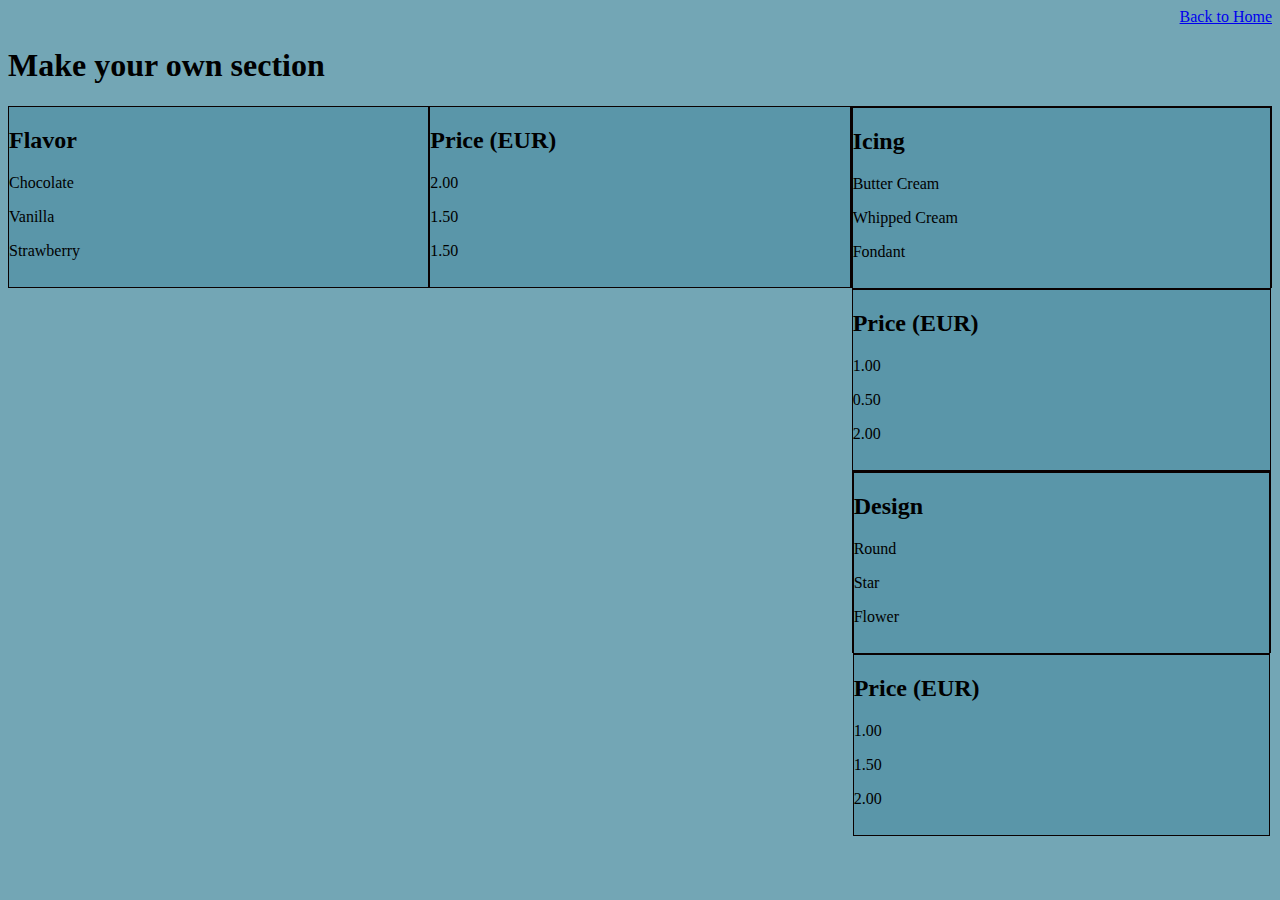
==== html/customCupCake.html @ 68a60561 "Updated code" ====
<!DOCTYPE html>
<html lang="en">
<head>
    <meta charset="UTF-8">
    <title>Cupcakes</title>
    <link rel="stylesheet" href="styles.css">
</head>
<body>
    <div style="text-align: right;">
    <a href="index.html">Back to Home</a>
    </div>
    <h1>Make your own section</h1>

    <div class="flex-container">
        <div class="one"><h2>Flavor</h2>
            <p>Chocolate</p>
            <p>Vanilla</p>
            <p>Strawberry</p>
        
        </div>
        <div class="two"><h2>Price (EUR)</h2>
            <p>2.00</p>
            <p>1.50</p>
            <p>1.50</p>
        </div>
    

    <div class="flex-container2">
        <div class="one"><h2>Icing</h2>
            <p>Butter Cream</p>
            <p>Whipped Cream</p>
            <p>Fondant</p>
        
        </div>
        <div class="two"><h2>Price (EUR)</h2>
            <p>1.00</p>
            <p>0.50</p>
            <p>2.00</p>
        </div>
       
        <div class="flex-container3">
            <div class="one"><h2>Design</h2>
                <p>Round</p>
                <p>Star</p>
                <p>Flower</p>
            
            </div>
            <div class="two"><h2>Price (EUR)</h2>
                <p>1.00</p>
                <p>1.50</p>
                <p>2.00</p>
            </div>

        
</body>
---- html/styles.css ----
body{
    background-color: rgb(115, 166, 181);
}
.flex-container {
  display: flex; 
}
 /* this selector selects all divs inside of .flex-container */
 .flex-container div {
    background: rgb(90, 150, 169);
    border: 1px solid rgb(9, 1, 1);
    height: 180px;
    flex: 1;
  }

  img{
    height:auto;
    width: 400px;
}
img{
    <img src="https://cdn.pixabay.com/photo/2018/02/03/06/45/sweet-3127015__480.jpg"
      width="400" 
     height="500"/>
}
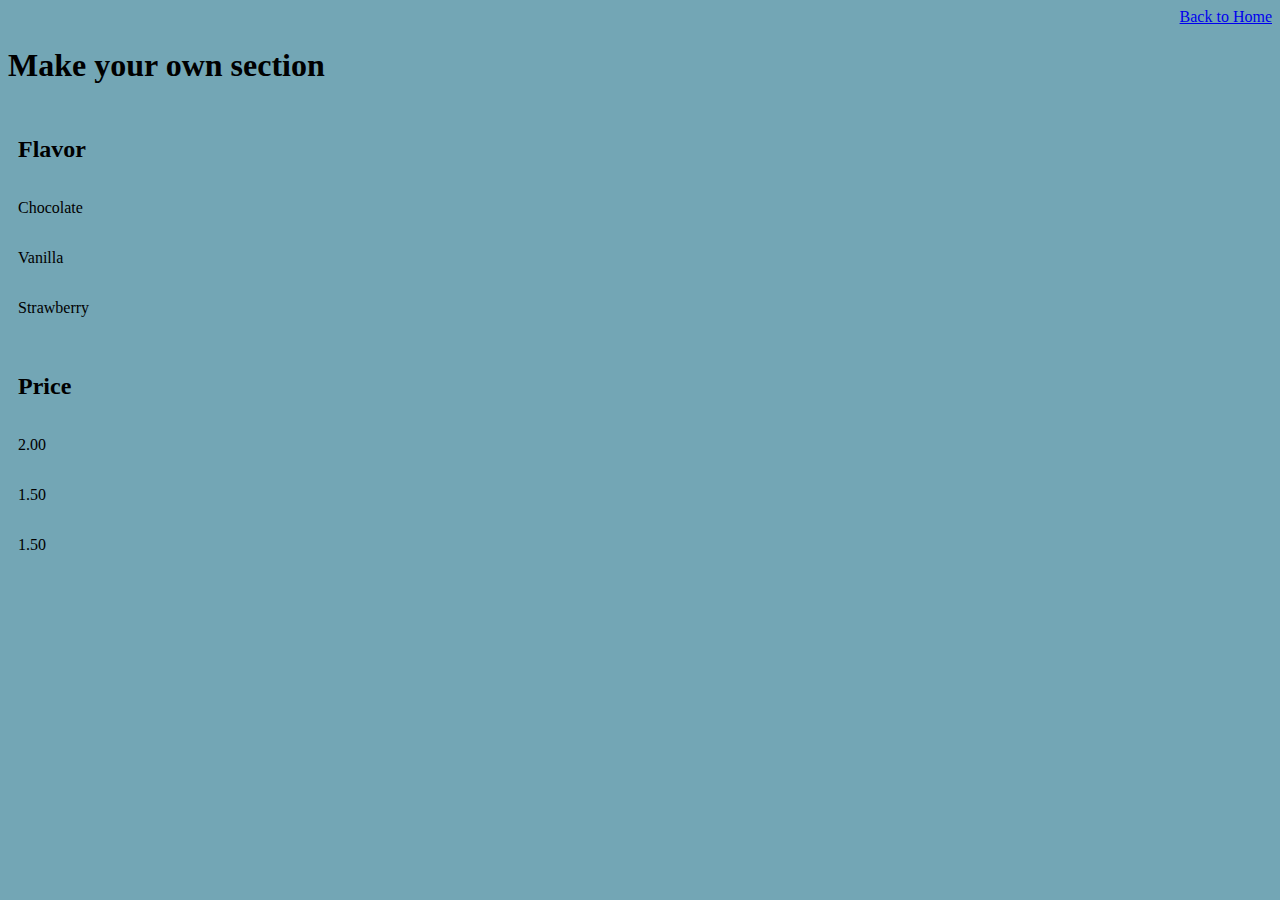
==== commit c3f8f4e9: "Unable to get 2 sections next to each other" ====
--- a/html/customCupCake.html
+++ b/html/customCupCake.html
@@ -11,45 +11,17 @@
     </div>
     <h1>Make your own section</h1>
 
-    <div class="flex-container">
-        <div class="one"><h2>Flavor</h2>
+    <div class="price-wrapper">
+            <h2>Flavor</h2>
             <p>Chocolate</p>
             <p>Vanilla</p>
             <p>Strawberry</p>
-        
         </div>
-        <div class="two"><h2>Price (EUR)</h2>
+
+            <div class="price-wrapper">
+            <h2 >Price</h2>
             <p>2.00</p>
             <p>1.50</p>
             <p>1.50</p>
         </div>
-    
-
-    <div class="flex-container2">
-        <div class="one"><h2>Icing</h2>
-            <p>Butter Cream</p>
-            <p>Whipped Cream</p>
-            <p>Fondant</p>
-        
-        </div>
-        <div class="two"><h2>Price (EUR)</h2>
-            <p>1.00</p>
-            <p>0.50</p>
-            <p>2.00</p>
-        </div>
-       
-        <div class="flex-container3">
-            <div class="one"><h2>Design</h2>
-                <p>Round</p>
-                <p>Star</p>
-                <p>Flower</p>
-            
-            </div>
-            <div class="two"><h2>Price (EUR)</h2>
-                <p>1.00</p>
-                <p>1.50</p>
-                <p>2.00</p>
-            </div>
-
-        
-</body>+   --- a/html/styles.css
+++ b/html/styles.css
@@ -8,16 +8,38 @@
  .flex-container div {
     background: rgb(90, 150, 169);
     border: 1px solid rgb(9, 1, 1);
-    height: 180px;
+    height: 200px;
     flex: 1;
   }
 
-  img{
-    height:auto;
-    width: 400px;
+
+
+.cupcakeimage{
+     width:400px;
+
+     height:250px;
 }
-img{
-    <img src="https://cdn.pixabay.com/photo/2018/02/03/06/45/sweet-3127015__480.jpg"
-      width="400" 
-     height="500"/>
+
+.centred-image{
+display:flex;
+justify-content: center;
+
 }
+.image-content-wrapper{
+    display: flex;
+    flex-direction: row;
+}
+.image-wrapper{
+    display: flex;
+    flex-direction: column;
+    align-items: center;
+    padding: 10px;
+}
+
+.price-wrapper{
+    display: flex;
+    flex-direction: column;
+    padding: 10px;
+
+}
+
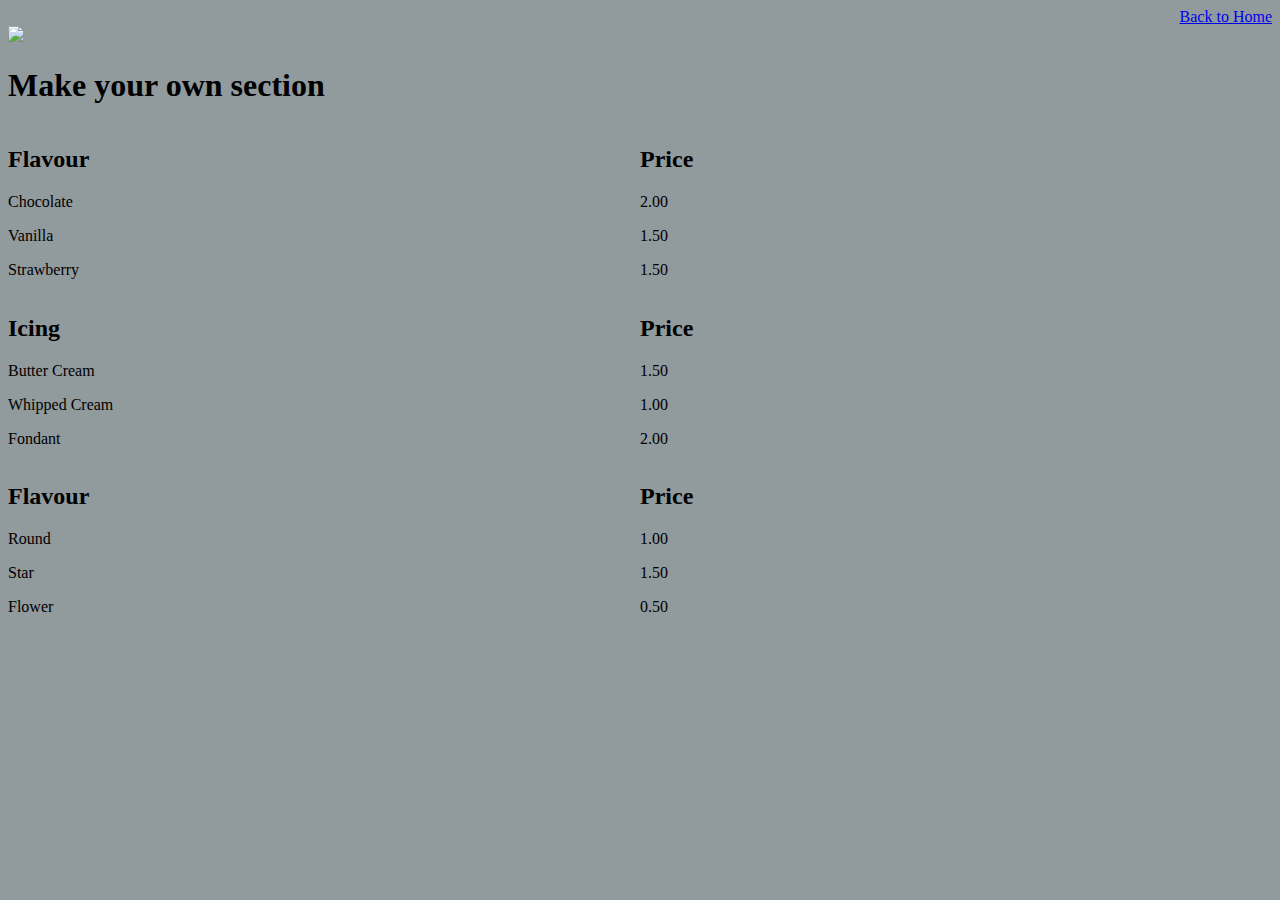
==== commit 64b023b9: "Update" ====
--- a/html/customCupCake.html
+++ b/html/customCupCake.html
@@ -9,19 +9,54 @@
     <div style="text-align: right;">
     <a href="index.html">Back to Home</a>
     </div>
+
+    <div class="make-your-own-logo">
+        <div style="text-align: left;">
+    <div class="make-your-own-logo">
+        <img src="https://media.istockphoto.com/photos/vanilla-cupcakes-with-pink-yellow-and-blue-icing-isolated-picture-id177047298?k=20&m=177047298&s=612x612&w=0&h=dkmdHsxEyUrOJh0Uq5BUkbCUONUtgczip5JfEWEJFFo="></div>
+      </div>
     <h1>Make your own section</h1>
 
-    <div class="price-wrapper">
-            <h2>Flavor</h2>
+    <div class="flavor-price">
+        <h2 >Price</h2>
+            <p>2.00</p>
+            <p>1.50</p>
+            <p>1.50</p>
+    </div>
+
+     <div class="flavor">
+        <h2>Flavour</h2>
             <p>Chocolate</p>
             <p>Vanilla</p>
             <p>Strawberry</p>
-        </div>
+    </div>
 
-            <div class="price-wrapper">
-            <h2 >Price</h2>
+    <div class="flavor-price">
+        <h2 >Price</h2>
+            <p>1.50</p>
+            <p>1.00</p>
             <p>2.00</p>
+    </div>
+
+     <div class="flavor">
+        <h2>Icing</h2>
+            <p>Butter Cream</p>
+            <p>Whipped Cream</p>
+            <p>Fondant</p>
+    </div>
+
+    <div class="flavor-price">
+        <h2 >Price</h2>
+            <p>1.00</p>
             <p>1.50</p>
-            <p>1.50</p>
-        </div>
+            <p>0.50</p>
+    </div>
+
+     <div class="flavor">
+        <h2>Flavour</h2>
+            <p>Round</p>
+            <p>Star</p>
+            <p>Flower</p>
+    </div>
+
    --- a/html/styles.css
+++ b/html/styles.css
@@ -1,5 +1,5 @@
 body{
-    background-color: rgb(115, 166, 181);
+    background-color: rgb(145, 154, 157);
 }
 .flex-container {
   display: flex; 
@@ -12,8 +12,14 @@
     flex: 1;
   }
 
+.title {
+color: purple;
+font-size: 50px;
+}
 
-
+.summary{
+    font-size: 30px;
+}
 .cupcakeimage{
      width:400px;
 
@@ -36,10 +42,14 @@
     padding: 10px;
 }
 
-.price-wrapper{
-    display: flex;
-    flex-direction: column;
-    padding: 10px;
-
+.flavor-price {
+    float:right;
+    width: 50%;
 }
-
+.flavor {
+    float:right;
+    width: 50%;
+}
+.navigation-size{
+    font-size: 400px;
+}
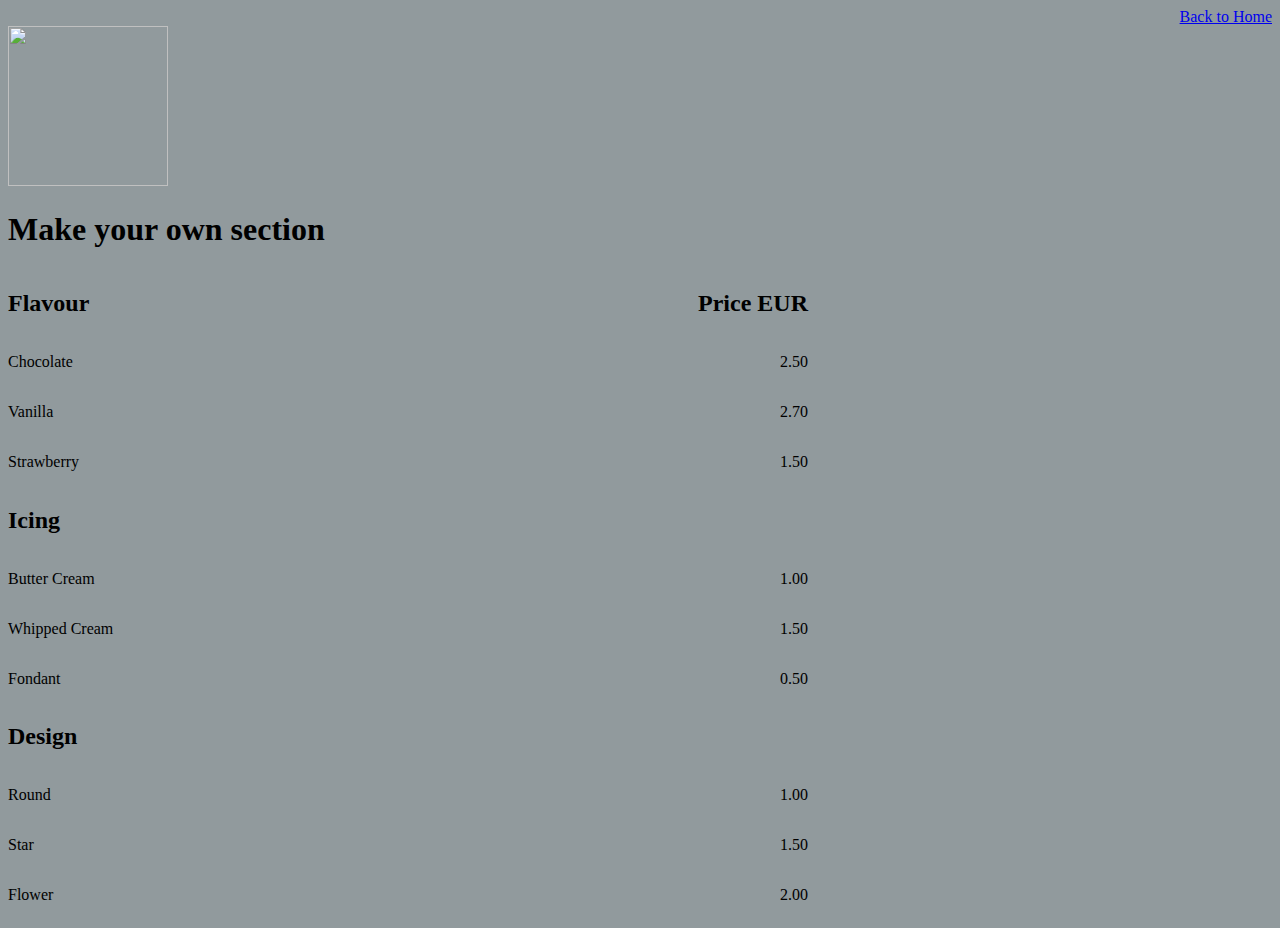
==== commit eba1f4c9: "Struggling to move "where are we" to a new line" ====
--- a/html/customCupCake.html
+++ b/html/customCupCake.html
@@ -10,53 +10,71 @@
     <a href="index.html">Back to Home</a>
     </div>
 
-    <div class="make-your-own-logo">
+    <div>
         <div style="text-align: left;">
-    <div class="make-your-own-logo">
-        <img src="https://media.istockphoto.com/photos/vanilla-cupcakes-with-pink-yellow-and-blue-icing-isolated-picture-id177047298?k=20&m=177047298&s=612x612&w=0&h=dkmdHsxEyUrOJh0Uq5BUkbCUONUtgczip5JfEWEJFFo="></div>
+    <div>
+        <img class="make-your-own-logo" src="https://media.istockphoto.com/photos/vanilla-cupcakes-with-pink-yellow-and-blue-icing-isolated-picture-id177047298?k=20&m=177047298&s=612x612&w=0&h=dkmdHsxEyUrOJh0Uq5BUkbCUONUtgczip5JfEWEJFFo="></div>
       </div>
     <h1>Make your own section</h1>
 
-    <div class="flavor-price">
-        <h2 >Price</h2>
-            <p>2.00</p>
-            <p>1.50</p>
-            <p>1.50</p>
-    </div>
+    <div>
 
-     <div class="flavor">
-        <h2>Flavour</h2>
-            <p>Chocolate</p>
-            <p>Vanilla</p>
-            <p>Strawberry</p>
-    </div>
 
-    <div class="flavor-price">
-        <h2 >Price</h2>
-            <p>1.50</p>
-            <p>1.00</p>
-            <p>2.00</p>
-    </div>
+        <div class="option-wrapper">
+            <div class="option-content">
+            <h2 class="option-header">Flavour</h2>
+            <span class="option-price">Price EUR</span>
+            </div>
+            <div class="option-wrapper-content">
+                <div class="option-content">
+                    <p>Chocolate</p>
+                    <p>2.50</p>
+                </div>
+                <div class="option-content">
+                    <p>Vanilla</p>
+                    <p>2.70</p>
+                </div>
+                <div class="option-content">
+                    <p>Strawberry</p>
+                    <p>1.50</p>
+                </div>
+            </div>
+        </div>
 
-     <div class="flavor">
-        <h2>Icing</h2>
-            <p>Butter Cream</p>
-            <p>Whipped Cream</p>
-            <p>Fondant</p>
-    </div>
-
-    <div class="flavor-price">
-        <h2 >Price</h2>
-            <p>1.00</p>
-            <p>1.50</p>
-            <p>0.50</p>
-    </div>
-
-     <div class="flavor">
-        <h2>Flavour</h2>
-            <p>Round</p>
-            <p>Star</p>
-            <p>Flower</p>
-    </div>
+        <div class="option-wrapper">
+            <h2 class="option-header">Icing</h2>
+            <div class="option-wrapper-content">
+            <div class="option-content">
+                <p>Butter Cream</p>
+                <p>1.00</p>
+            </div>
+            <div class="option-content">
+                <p>Whipped Cream</p>
+                <p>1.50</p>
+            </div>
+            <div class="option-content">
+                <p>Fondant</p>
+                <p>0.50</p>
+            </div>
+        </div>
+        </div>
+        <div class="option-wrapper">
+            <h2 class="option-header">Design</h2>
+            <div class="option-wrapper-content">
+            <div class="option-content">
+                <p>Round</p>
+                <p>1.00</p>
+            </div>
+            <div class="option-content">
+                <p>Star</p>
+                <p>1.50</p>
+            </div>
+            <div class="option-content">
+                <p>Flower</p>
+                <p>2.00</p>
+            </div>
+            </div>
+        </div>
+        </div>
 
    --- a/html/styles.css
+++ b/html/styles.css
@@ -51,5 +51,38 @@
     width: 50%;
 }
 .navigation-size{
-    font-size: 400px;
+    font-size: 40px;
 }
+.make-your-own-logo{
+    height: 160px;
+    width: 160px;
+}
+.option-wrapper{
+display:flex;
+flex-direction: column;
+width: 800px;
+}
+.option-header{
+
+}
+.option-wrapper-content{
+display:flex;
+flex-direction: column;
+}
+.option-content{
+    display:flex;
+    flex-direction: row;
+    justify-content: space-between;
+}
+.option-price{
+    display: block;
+    font-size: 1.5em;
+    margin-block-start: 0.83em;
+    margin-block-end: 0.83em;
+    margin-inline-start: 0px;
+    margin-inline-end: 0px;
+    font-weight: bold;
+}
+.location{
+    color:blue
+}